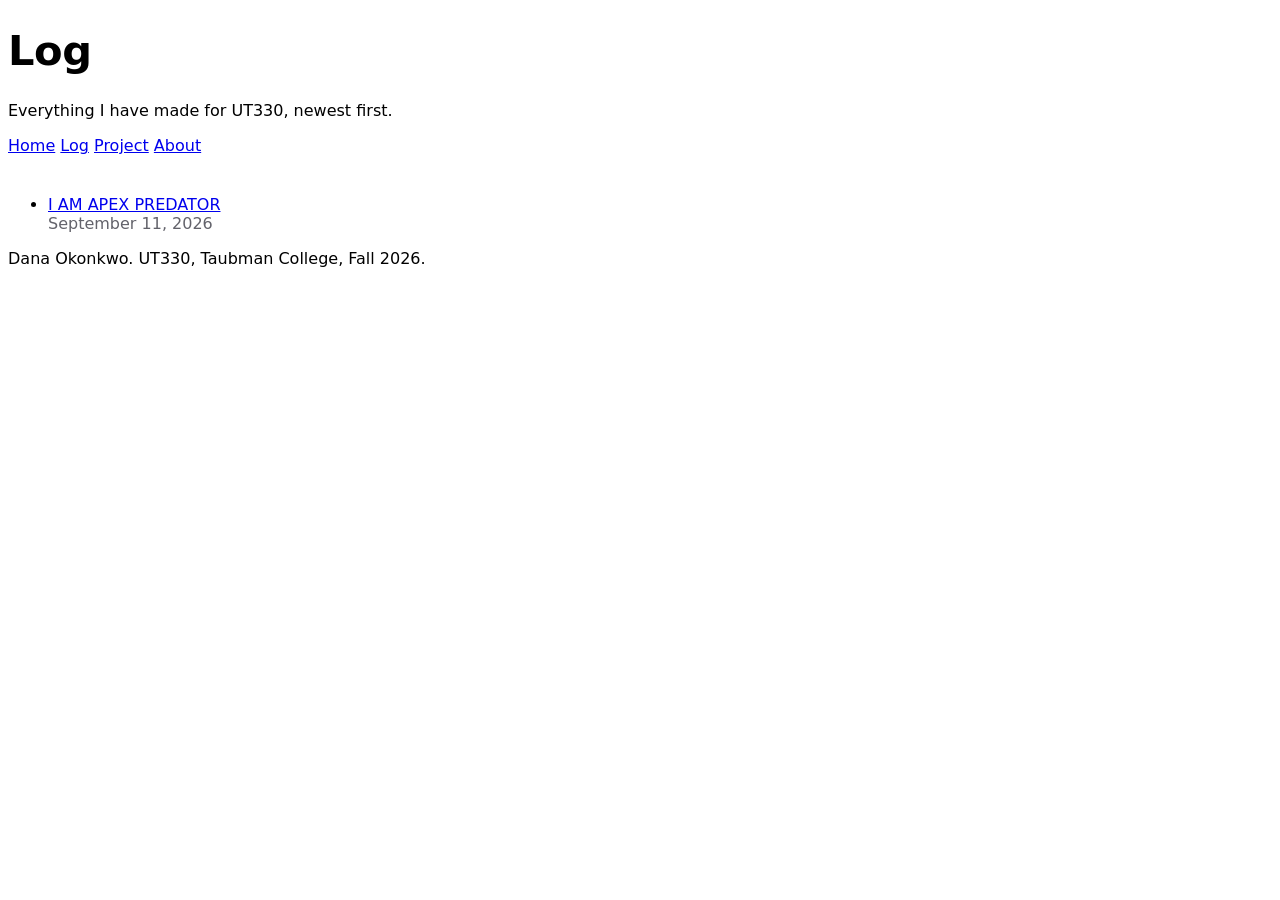
==== UT330-9-11/site/entries/index.html @ 2a1d5ff5 "Add files via upload" ====
<!DOCTYPE html>
<html lang="en">
<head>
<meta charset="utf-8">
<meta name="viewport" content="width=device-width, initial-scale=1">
<title>Log — Dana Okonkwo</title>
<link rel="stylesheet" href="https://cdn.simplecss.org/simple.min.css">
<link rel="stylesheet" href="../css/custom.css">
</head>

<body>

<header>
  <h1>Log</h1>
  <p>Everything I have made for UT330, newest first.</p>
  <nav>
    <a href="../index.html">Home</a>
    <a href="index.html" aria-current="page">Log</a>
    <a href="../project.html">Project</a>
    <a href="../about.html">About</a>
  </nav>
</header>

<main>

  <!-- =====================================================
       ADDING A NEW ENTRY, every time:

       1. duplicate _TEMPLATE.html
       2. rename it  YYYY-MM-DD-short-title.html
       3. write it
       4. add a link to it at the TOP of the list below
       5. add a link on the home page too
       ===================================================== -->

  <ul>
    <li>
      <a href="apex-predator.html">I AM APEX PREDATOR</a><br>
      <time datetime="2026-09-11">September 11, 2026</time>
    </li>
  </ul>

</main>

<footer>
  <p>Dana Okonkwo. UT330, Taubman College, Fall 2026.</p>
</footer>

</body>
</html>
---- UT330-9-11/site/css/custom.css ----
/* ============================================================
   YOUR STYLES

   This file loads AFTER simple.css in the HTML, so anything you
   write here wins. That order is called the cascade. If you put
   this link above simple.css instead, none of it will work.

   Simple.css already styles every HTML element. You are not
   starting from nothing. You are adjusting something.
   ============================================================ */


/* ------------------------------------------------------------
   1. FONTS

   Use clean system sans-serif fonts throughout the site.
   No external font download is needed.
   ------------------------------------------------------------ */


/* ------------------------------------------------------------
   2. VARIABLES

   These names come from simple.css. Changing a value here
   changes it everywhere on every page at once.

   Change all of them. The point is that your site does not
   look like the starter.
   ------------------------------------------------------------ */

:root, ::backdrop {

  /* --- type --- */
  --sans-font: system-ui, -apple-system, BlinkMacSystemFont, 'Segoe UI', 'PingFang SC', 'Microsoft YaHei', sans-serif;
  --heading-font: var(--sans-font);
  --mono-font: var(--sans-font);

  /* --- color --- */
  --bg:          #FCFBF9;   /* page background */
  --accent-bg:   #F1EFEA;   /* boxes, table headers, quote backgrounds */
  --text:        #1B1B1D;   /* body text */
  --text-light:  #63636B;   /* captions and secondary text */
  --border:      #D7D4CC;   /* rules and outlines */
  --accent:      #1F5C4A;   /* links */
  --accent-hover:#2E8268;
  --accent-text: var(--bg); /* text sitting on top of accent */
  --code:        #9A2A5C;
  --marked:      #F5E06B;   /* highlighter color for <mark> */

  --standard-border-radius: 3px;
}


/* ------------------------------------------------------------
   3. ADJUSTMENTS

   Simple.css does not have a heading font variable, so this
   applies mine. Delete it if you only want one typeface.
   ------------------------------------------------------------ */

body {
  font-family: var(--sans-font);
}

button, input, select, textarea {
  font-family: inherit;
}

h1, h2, h3, h4, h5, h6 {
  font-family: var(--heading-font);
  font-weight: 600;
  letter-spacing: -0.01em;
}

h1 { font-size: 2.6rem; line-height: 1.1; }

/* Dates and captions */
time { color: var(--text-light); }

figcaption { font-size: 0.9rem; }

/* Simple.css centers the header. This left-aligns it. */
header { text-align: left; padding-bottom: 1.5rem; }
header > nav { margin-top: 0.5rem; }


/* ------------------------------------------------------------
   4. YOUR CSS

   Write below here so you can always find your own work.
   ------------------------------------------------------------ */

/* Homepage background photo: Andrea De Santis / Unsplash.
   https://unsplash.com/photos/uCFuP0Gc_MM */
body.home-page {
  --bg: #101114;
  --accent-bg: #292929;
  --text: #fff;
  --text-light: #fff;
  --accent: #fff;
  --accent-hover: #fff;
  --border: rgba(255, 255, 255, 0.3);
  color: #fff;
  background-color: #101114;
  background-image: linear-gradient(rgba(8, 10, 14, 0.65), rgba(8, 10, 14, 0.78)),
                    url('../images/dark-city-background.jpg');
  background-size: cover;
  background-position: center;
  background-repeat: no-repeat;
  background-attachment: fixed;
}

body.home-page > header {
  background: #292929;
  color: #fff;
}

.home-page a,
.home-page a:visited,
.home-page time,
.home-page > footer {
  color: #fff;
}

.home-page header nav a,
.home-page header nav a:visited {
  color: #fff;
  border-color: rgba(255, 255, 255, 0.4);
}

.home-page header nav a:hover,
.home-page header nav a[aria-current="page"] {
  color: #fff;
  background: #414141;
  border-color: #fff;
}

.home-page a:focus-visible {
  outline: 2px solid #fff;
  outline-offset: 4px;
}

@media (max-width: 720px) {
  body.home-page {
    background-attachment: scroll;
  }
}

/* Apex Predator entry */
body.predator-page {
  --predator-cycle: 2.6s;
  box-sizing: border-box;
  min-height: 100vh;
  min-height: 100svh;
  margin: 0;
  padding: clamp(24px, 5vw, 64px);
  background: #000;
  color: #fff;
}

.predator-page main {
  container-type: inline-size;
  max-width: 1100px;
  margin: 0 auto;
}

.predator-page .back-link {
  display: inline-block;
  color: #fff;
  font-size: 1rem;
  text-underline-offset: 5px;
}

.predator-page a:focus-visible {
  outline: 2px solid #fff;
  outline-offset: 6px;
}

.predator-page h1 {
  margin: clamp(40px, 7vh, 80px) 0 40px;
  font-size: clamp(2rem, 6vw, 4.5rem);
  line-height: 1.1;
  text-align: center;
  color: #8b141e;
}

/* Title band is 1.5 times wider than before, with a pure-white center. */
@supports ((background-clip: text) or (-webkit-background-clip: text)) {
  .predator-page h1 {
    --title-glow-half: min(54cqw, 367.2px);
    background-image: linear-gradient(to right,
      #8b141e calc(50% - var(--title-glow-half)),
      #cf614c calc(50% - var(--title-glow-half) * 0.75),
      #ffc68f calc(50% - var(--title-glow-half) * 0.45),
      #fff0d8 calc(50% - var(--title-glow-half) * 0.2),
      #fff calc(50% - var(--title-glow-half) * 0.08),
      #fff calc(50% + var(--title-glow-half) * 0.08),
      #fff0d8 calc(50% + var(--title-glow-half) * 0.2),
      #ffc68f calc(50% + var(--title-glow-half) * 0.45),
      #cf614c calc(50% + var(--title-glow-half) * 0.75),
      #8b141e calc(50% + var(--title-glow-half)));
    background-size: 300% 100%;
    background-repeat: no-repeat;
    background-position: 100% center;
    -webkit-background-clip: text;
    background-clip: text;
    color: transparent;
    animation: predator-title-sweep var(--predator-cycle) linear infinite;
  }
}

@keyframes predator-title-sweep {
  0% { background-position: 100% center; }
  90%, 100% { background-position: 0% center; }
}

.predator-page .predator-badge {
  display: block;
  width: min(100%, 680px);
  height: auto;
  margin: 0 auto;
}

.predator-emblem {
  container-type: inline-size;
  --predator-flash-brightness: 1.9;
  position: relative;
  isolation: isolate;
  width: min(100%, 680px);
  margin: 0 auto;
}

.predator-rank {
  position: absolute;
  left: 49.5%;
  top: 70.4%;
  transform: translate(-50%, -50%);
  z-index: 2;
  color: #fff;
  font-size: clamp(16px, 8cqw, 54px);
  font-family: 'Cascadia Code', Consolas, 'Courier New', monospace;
  font-weight: 400;
  line-height: 1;
  pointer-events: none;
}

.predator-emblem .predator-badge {
  animation: predator-badge-flash var(--predator-cycle) ease-in-out infinite;
}

/* A CSS-only gradient softens the scan edges without loading a mask image. */
.predator-emblem .predator-scan {
  position: absolute;
  inset: 0;
  display: block;
  width: 100%;
  height: 100%;
  z-index: 1;
  pointer-events: none;
  filter: brightness(4.2) saturate(0.55);
  --scan-feather: linear-gradient(to bottom,
    transparent 44%, rgba(0, 0, 0, 0.15) 46%,
    #000 49%, #000 51%,
    rgba(0, 0, 0, 0.15) 54%, transparent 56%);
  -webkit-mask-image: var(--scan-feather);
  mask-image: var(--scan-feather);
  -webkit-mask-size: 100% 300%;
  mask-size: 100% 300%;
  -webkit-mask-repeat: no-repeat;
  mask-repeat: no-repeat;
  -webkit-mask-position: center 84%;
  mask-position: center 84%;
  animation: predator-light-sweep var(--predator-cycle) linear infinite;
}

/* The scan still ends at 2.34s. */
@keyframes predator-light-sweep {
  0% {
    -webkit-mask-position: center 84%;
    mask-position: center 84%;
  }
  90%, 100% {
    -webkit-mask-position: center 16%;
    mask-position: center 16%;
  }
}

/* Start at 1.34s; rise 0.208333s, hold 0.416667s, fade 0.541667s. */
@keyframes predator-badge-flash {
  0%, 51.538462%, 96.410256%, 100% {
    filter: brightness(1);
  }
  59.551282%, 75.576923% {
    filter: brightness(var(--predator-flash-brightness));
  }
}

@media (prefers-reduced-motion: reduce) {
  body.predator-page {
    --predator-cycle: 6s;
  }
  .predator-emblem {
    --predator-flash-brightness: 1.3;
  }
  .predator-emblem .predator-badge {
    animation-name: predator-badge-flash-slow;
    animation-delay: 4.4s;
  }
  .predator-emblem .predator-scan {
    filter: brightness(2.2) saturate(0.7);
  }
}

/* The delayed pulse can finish across the six-second scan loop without a cut. */
@keyframes predator-badge-flash-slow {
  0%, 31.25%, 100% {
    filter: brightness(1);
  }
  3.472222%, 10.416667% {
    filter: brightness(var(--predator-flash-brightness));
  }
}
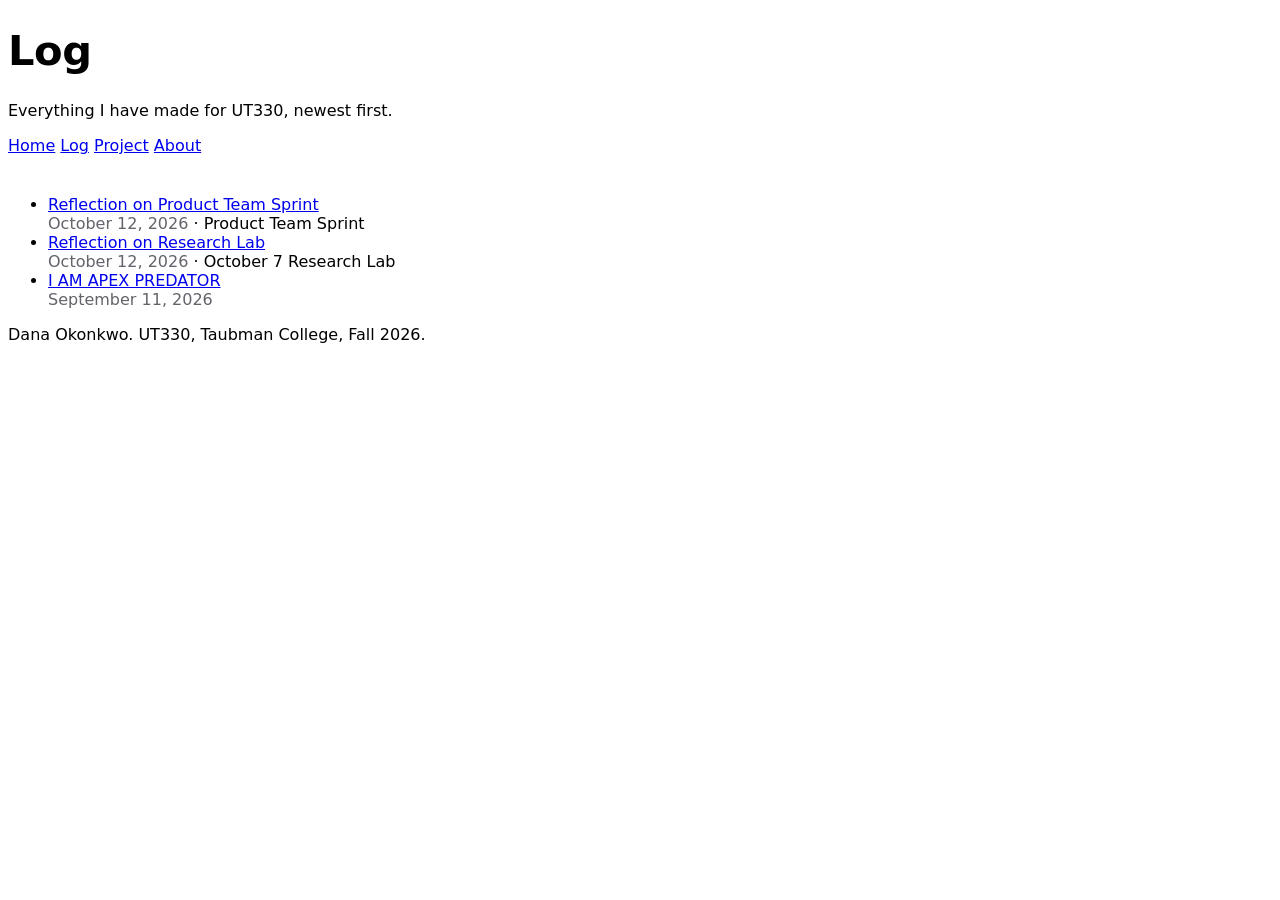
==== commit d24070ab: "Add files via upload" ====
--- a/UT330-9-11/site/entries/index.html
+++ b/UT330-9-11/site/entries/index.html
@@ -35,6 +35,14 @@
 
   <ul>
     <li>
+      <a href="reflection-on-product-team-sprint.html">Reflection on Product Team Sprint</a><br>
+      <time datetime="2026-10-12">October 12, 2026</time> · Product Team Sprint
+    </li>
+    <li>
+      <a href="reflection-on-research-lab.html">Reflection on Research Lab</a><br>
+      <time datetime="2026-10-12">October 12, 2026</time> · October 7 Research Lab
+    </li>
+    <li>
       <a href="apex-predator.html">I AM APEX PREDATOR</a><br>
       <time datetime="2026-09-11">September 11, 2026</time>
     </li>
